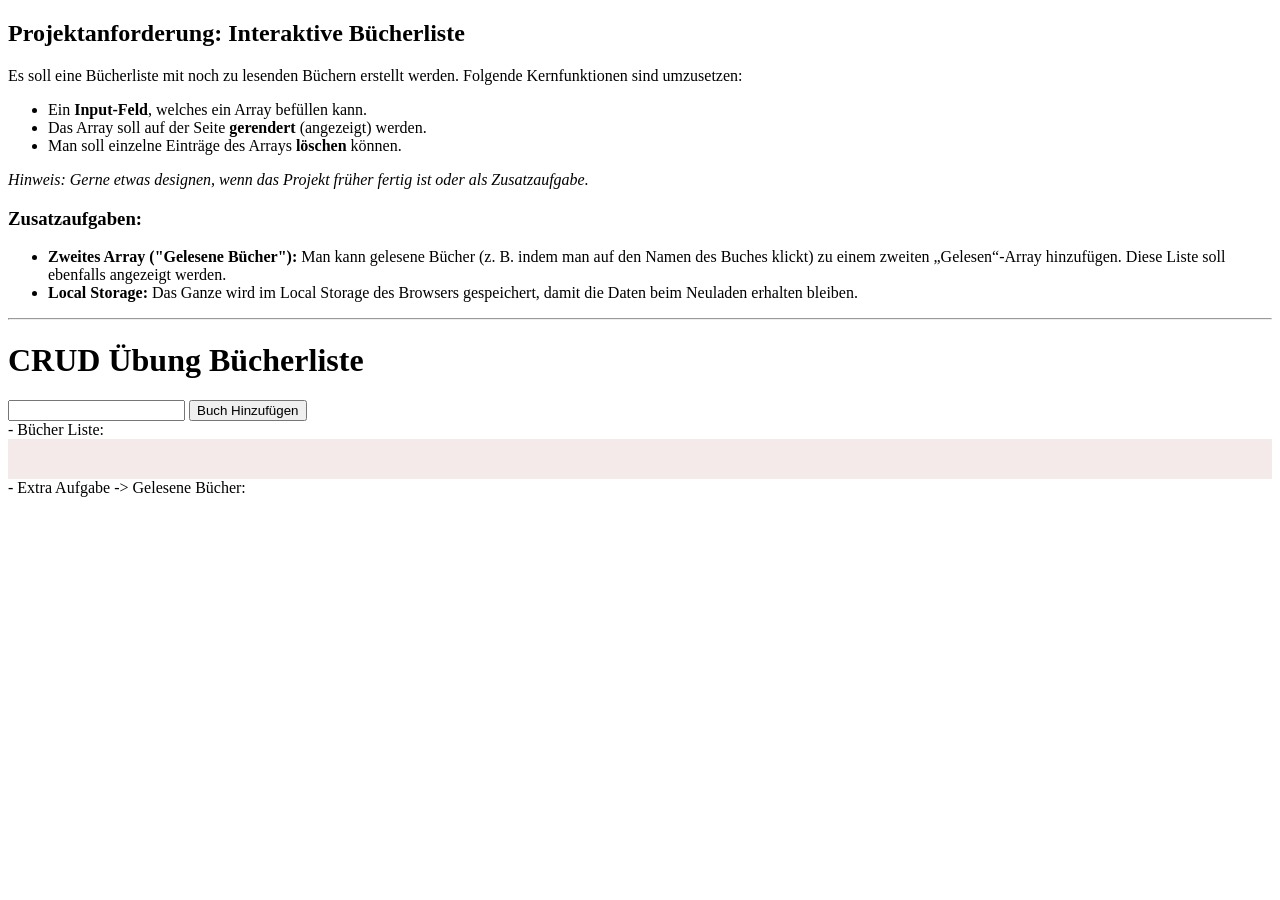
==== 12_11_2026/array_crud.html @ 9d7af630 "Aufgabe vom 12.11.2026." ====
<!DOCTYPE html>
<html lang="en">

<head>
    <meta charset="UTF-8">
    <meta name="viewport" content="width=device-width, initial-scale=1.0">
    <title>Document</title>

    <link rel="stylesheet" href="style.css">

    <script src="array_crud.js"></script>
    <script src="templates.js"></script>
</head>

<body onload="render()">
    <h2>Projektanforderung: Interaktive Bücherliste</h2>

    <p>Es soll eine Bücherliste mit noch zu lesenden Büchern erstellt werden. Folgende Kernfunktionen sind umzusetzen:
    </p>

    <ul>
        <li>Ein <strong>Input-Feld</strong>, welches ein Array befüllen kann.</li>
        <li>Das Array soll auf der Seite <strong>gerendert</strong> (angezeigt) werden.</li>
        <li>Man soll einzelne Einträge des Arrays <strong>löschen</strong> können.</li>
    </ul>

    <p><em>Hinweis: Gerne etwas designen, wenn das Projekt früher fertig ist oder als Zusatzaufgabe.</em></p>

    <h3>Zusatzaufgaben:</h3>

    <ul>
        <li>
            <strong>Zweites Array ("Gelesene Bücher"):</strong> Man kann gelesene Bücher (z. B. indem man auf den Namen
            des Buches klickt) zu einem zweiten „Gelesen“-Array hinzufügen. Diese Liste soll ebenfalls angezeigt werden.
        </li>
        <li>
            <strong>Local Storage:</strong> Das Ganze wird im Local Storage des Browsers gespeichert, damit die Daten
            beim Neuladen erhalten bleiben.
        </li>
    </ul>
    <hr>
    <h1>CRUD Übung Bücherliste</h1>
    <input type="text" id="new_books">
    <button onclick="addToArray()">Buch Hinzufügen</button>
    <div>- Bücher Liste:</div>
    <div id="book_list"></div>
    <div>- Extra Aufgabe -> Gelesene Bücher:</div>
    <div id="read_books"></div>
</body>

</html>
---- 12_11_2026/style.css ----
#book_list {
    background-color: rgb(245, 234, 234);

    padding: 20px;

    display: flex;
    flex-direction: column;
    gap: 10px;
}

.book_entry {
    width: fit-content;

    color: white;
    background-color: rgb(77, 69, 69);

    padding: 8px;

    border-radius: 20px;

    display: flex;
    justify-content: space-between;
    align-items: center;
    gap: 8px;
}
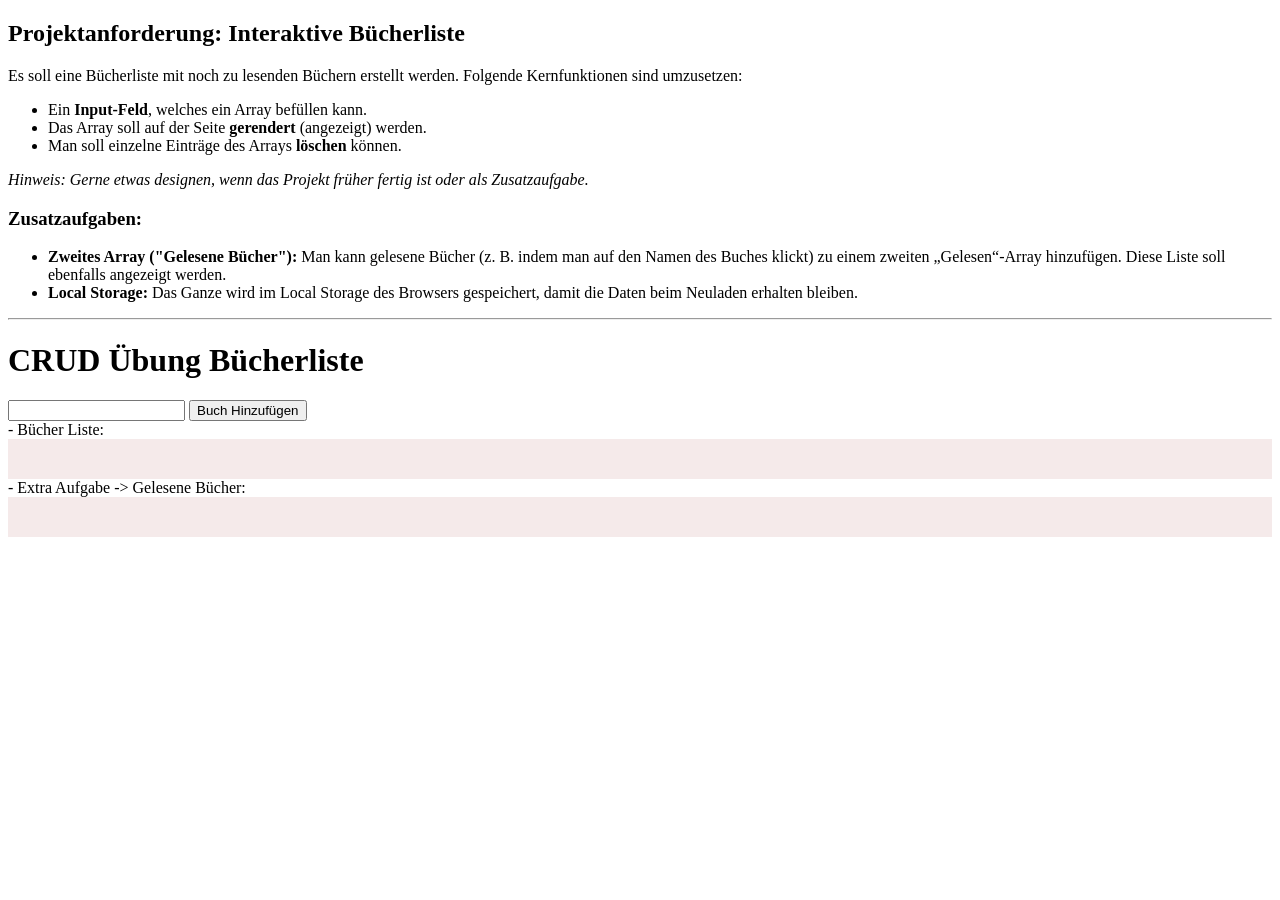
==== commit e2bee465: "Zusatzaufgabe 1 - 12.11.2026" ====
--- a/12_11_2026/array_crud.html
+++ b/12_11_2026/array_crud.html
@@ -43,9 +43,9 @@
     <input type="text" id="new_books">
     <button onclick="addToArray()">Buch Hinzufügen</button>
     <div>- Bücher Liste:</div>
-    <div id="book_list"></div>
+    <div id="book_list" class="book_list"></div>
     <div>- Extra Aufgabe -> Gelesene Bücher:</div>
-    <div id="read_books"></div>
+    <div id="read_books" class="book_list"></div>
 </body>
 
 </html>
--- a/12_11_2026/style.css
+++ b/12_11_2026/style.css
@@ -1,4 +1,4 @@
-#book_list {
+.book_list {
     background-color: rgb(245, 234, 234);
 
     padding: 20px;
